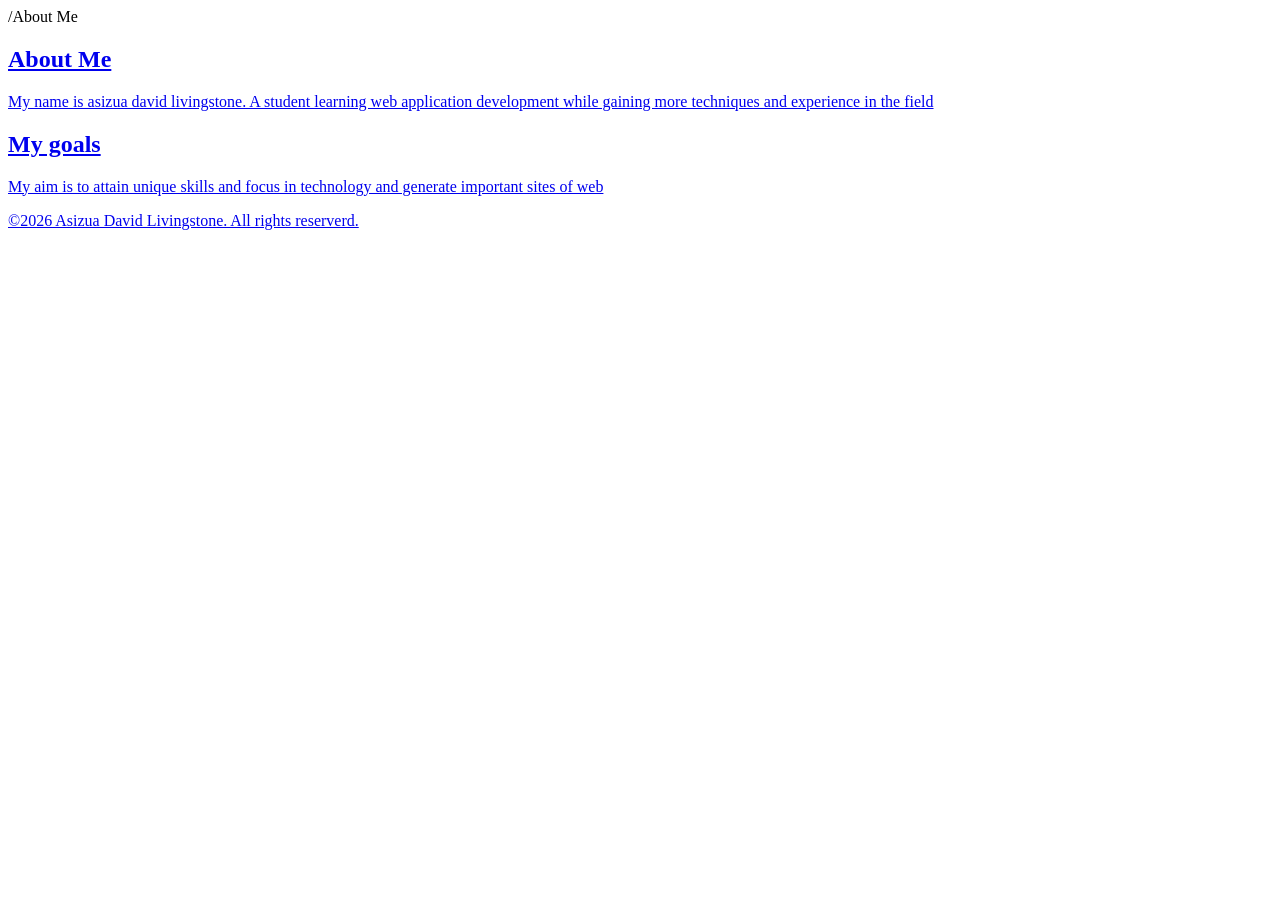
==== index.html @ 03406a82 "Add files via upload" ====
<!DOCTYPE html>
<html lang="en>
<head>
    <meta charter"UFT-8">
    <meta name="viewport"content="width=device-width,initial scale=1.0
    <title>Asizua David Livingstone</title>
</head>
<body>
    <header>
        <h1>Asizua David Livingstone</h1>
        <nav>
            <a href="#about">/About Me</a>
            <a href="#goals"My Goals</a>
        </nav>
        </header>
        <main>
            <section id="ab
            out">
                <h2>About Me</h2>
                <p>My name is asizua david livingstone. A student learning web application development while  gaining more techniques and experience in the field
                </p>
                </section>
                <section>
                    <h2>My goals </h2>
                    <p>My aim is to attain unique skills and focus in technology and generate important sites of web</p>
                </section>
        </main>
        <footer>     
            <p>&copy;2026 Asizua David Livingstone. All rights reserverd.</p>
        </footer>
</body>
</html>
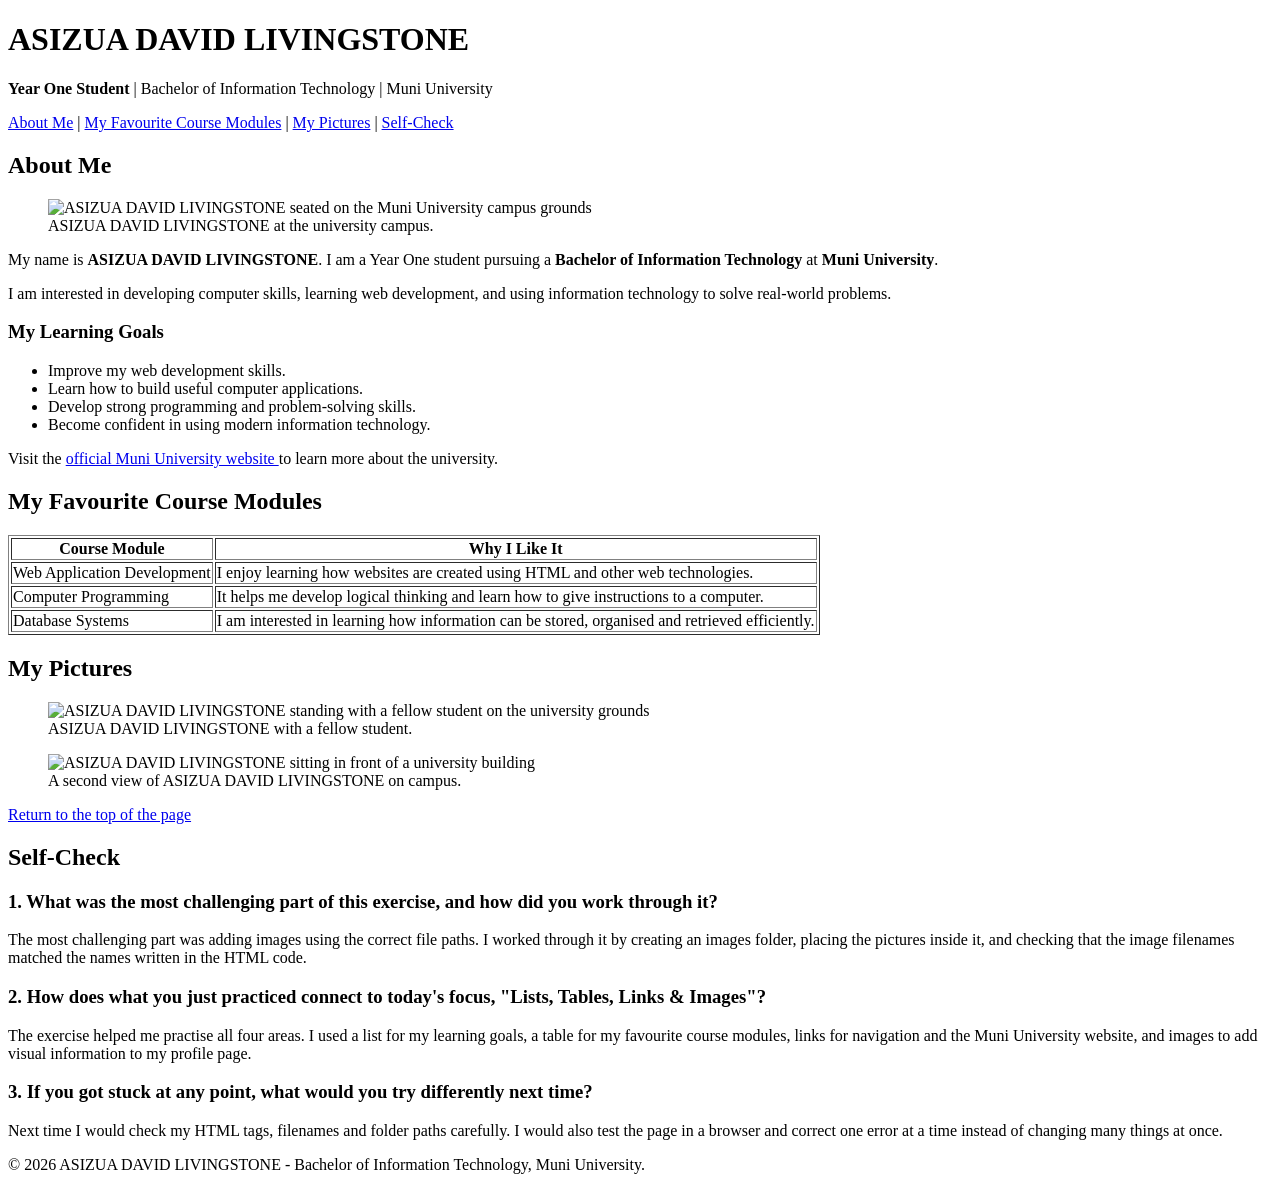
==== commit bc34c009: "Add files via upload" ====
--- a/index.html
+++ b/index.html
@@ -1,32 +1,137 @@
-<!DOCTYPE html>
-<html lang="en>
-<head>
-    <meta charter"UFT-8">
-    <meta name="viewport"content="width=device-width,initial scale=1.0
-    <title>Asizua David Livingstone</title>
-</head>
-<body>
-    <header>
-        <h1>Asizua David Livingstone</h1>
-        <nav>
-            <a href="#about">/About Me</a>
-            <a href="#goals"My Goals</a>
-        </nav>
-        </header>
-        <main>
-            <section id="ab
-            out">
-                <h2>About Me</h2>
-                <p>My name is asizua david livingstone. A student learning web application development while  gaining more techniques and experience in the field
-                </p>
-                </section>
-                <section>
-                    <h2>My goals </h2>
-                    <p>My aim is to attain unique skills and focus in technology and generate important sites of web</p>
-                </section>
-        </main>
-        <footer>     
-            <p>&copy;2026 Asizua David Livingstone. All rights reserverd.</p>
-        </footer>
-</body>
-</html>+<!DOCTYPE html>
+<html lang="en">
+<head>
+    <meta charset="UTF-8">
+    <meta name="viewport" content="width=device-width, initial-scale=1.0">
+    <title>ASIZUA DAVID LIVINGSTONE - IT Student Profile</title>
+</head>
+
+<body>
+    <header id="top">
+        <h1>ASIZUA DAVID LIVINGSTONE</h1>
+        <p><strong>Year One Student</strong> | Bachelor of Information Technology | Muni University</p>
+
+        <nav aria-label="Main navigation">
+            <a href="#about">About Me</a> |
+            <a href="#courses">My Favourite Course Modules</a> |
+            <a href="#gallery">My Pictures</a> |
+            <a href="#reflection">Self-Check</a>
+        </nav>
+    </header>
+
+    <main>
+        <section id="about">
+            <h2>About Me</h2>
+
+            <figure>
+                <img src="images/asizua-profile.jpg"
+                     alt="ASIZUA DAVID LIVINGSTONE seated on the Muni University campus grounds">
+                <figcaption>ASIZUA DAVID LIVINGSTONE at the university campus.</figcaption>
+            </figure>
+
+            <p>
+                My name is <strong>ASIZUA DAVID LIVINGSTONE</strong>. I am a Year One student
+                pursuing a <strong>Bachelor of Information Technology</strong> at
+                <strong>Muni University</strong>.
+            </p>
+
+            <p>
+                I am interested in developing computer skills, learning web development,
+                and using information technology to solve real-world problems.
+            </p>
+
+            <h3>My Learning Goals</h3>
+            <ul>
+                <li>Improve my web development skills.</li>
+                <li>Learn how to build useful computer applications.</li>
+                <li>Develop strong programming and problem-solving skills.</li>
+                <li>Become confident in using modern information technology.</li>
+            </ul>
+
+            <p>
+                Visit the
+                <a href="https://www.muni.ac.ug/" target="_blank" rel="noopener noreferrer">
+                    official Muni University website
+                </a>
+                to learn more about the university.
+            </p>
+        </section>
+
+        <section id="courses">
+            <h2>My Favourite Course Modules</h2>
+
+            <table border="1">
+                <thead>
+                    <tr>
+                        <th>Course Module</th>
+                        <th>Why I Like It</th>
+                    </tr>
+                </thead>
+                <tbody>
+                    <tr>
+                        <td>Web Application Development</td>
+                        <td>I enjoy learning how websites are created using HTML and other web technologies.</td>
+                    </tr>
+                    <tr>
+                        <td>Computer Programming</td>
+                        <td>It helps me develop logical thinking and learn how to give instructions to a computer.</td>
+                    </tr>
+                    <tr>
+                        <td>Database Systems</td>
+                        <td>I am interested in learning how information can be stored, organised and retrieved efficiently.</td>
+                    </tr>
+                </tbody>
+            </table>
+        </section>
+
+        <section id="gallery">
+            <h2>My Pictures</h2>
+
+            <figure>
+                <img src="images/asizua-fellow-student.jpg"
+                     alt="ASIZUA DAVID LIVINGSTONE standing with a fellow student on the university grounds">
+                <figcaption>ASIZUA DAVID LIVINGSTONE with a fellow student.</figcaption>
+            </figure>
+
+            <figure>
+                <img src="images/asizua-profile.jpg"
+                     alt="ASIZUA DAVID LIVINGSTONE sitting in front of a university building">
+                <figcaption>A second view of ASIZUA DAVID LIVINGSTONE on campus.</figcaption>
+            </figure>
+
+            <p>
+                <a href="#top">Return to the top of the page</a>
+            </p>
+        </section>
+
+        <section id="reflection">
+            <h2>Self-Check</h2>
+
+            <h3>1. What was the most challenging part of this exercise, and how did you work through it?</h3>
+            <p>
+                The most challenging part was adding images using the correct file paths.
+                I worked through it by creating an images folder, placing the pictures inside it,
+                and checking that the image filenames matched the names written in the HTML code.
+            </p>
+
+            <h3>2. How does what you just practiced connect to today's focus, "Lists, Tables, Links &amp; Images"?</h3>
+            <p>
+                The exercise helped me practise all four areas. I used a list for my learning goals,
+                a table for my favourite course modules, links for navigation and the Muni University
+                website, and images to add visual information to my profile page.
+            </p>
+
+            <h3>3. If you got stuck at any point, what would you try differently next time?</h3>
+            <p>
+                Next time I would check my HTML tags, filenames and folder paths carefully.
+                I would also test the page in a browser and correct one error at a time instead of
+                changing many things at once.
+            </p>
+        </section>
+    </main>
+
+    <footer>
+        <p>&copy; 2026 ASIZUA DAVID LIVINGSTONE - Bachelor of Information Technology, Muni University.</p>
+    </footer>
+</body>
+</html>
